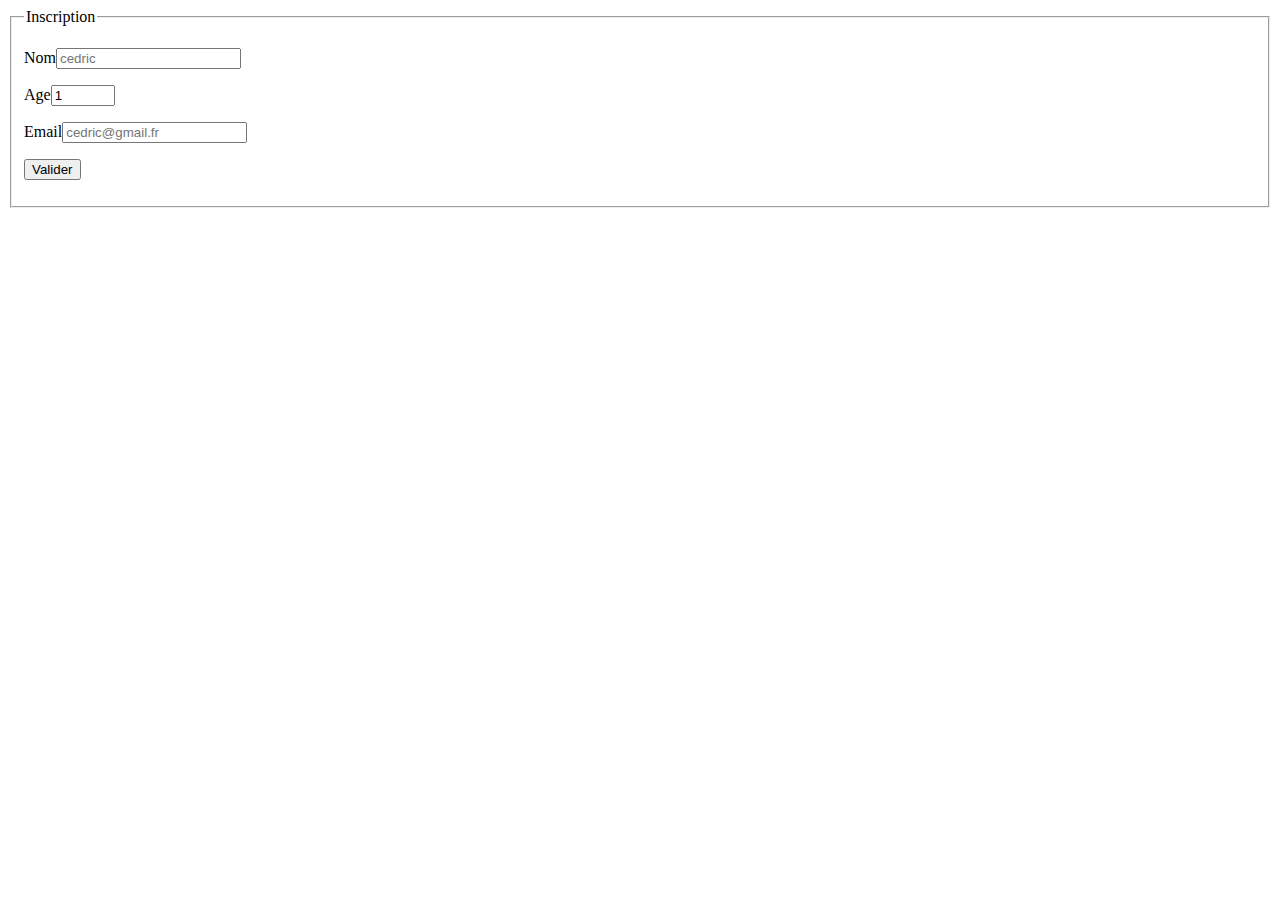
==== ex3/index.html @ 68643f59 "modification+correction" ====
<!DOCTYPE html>
<html lang="fr">

<head>
  <meta charset="UTF-8">
  <meta http-equiv="X-UA-Compatible" content="IE=edge">
  <meta name="viewport" content="width=device-width, initial-scale=1.0">
  <title>Document</title>
</head>

<body>

  <form id="inscription">
    <fieldset>
    <legend>Inscription</legend>
    <p><label>Nom<input type="text" name="nom" placeholder="cedric"minlength="3" maxlength="20" required></label></p>
    <p><label>Age<input type="number" name="age" placeholder="20" value="1" min="16" max="120" required></label></p>
    <p><label>Email<input type="text" name="mail" placeholder="cedric@gmail.fr" required></label></p>
    <p><input type="submit" name="valider" value="Valider"></p>
    </fieldset>
</form>

  <!-- Chargement du fichier javascript externe -->
  <script src="assets/js/script.js" charset="utf-8"></script>
</body>

</html>
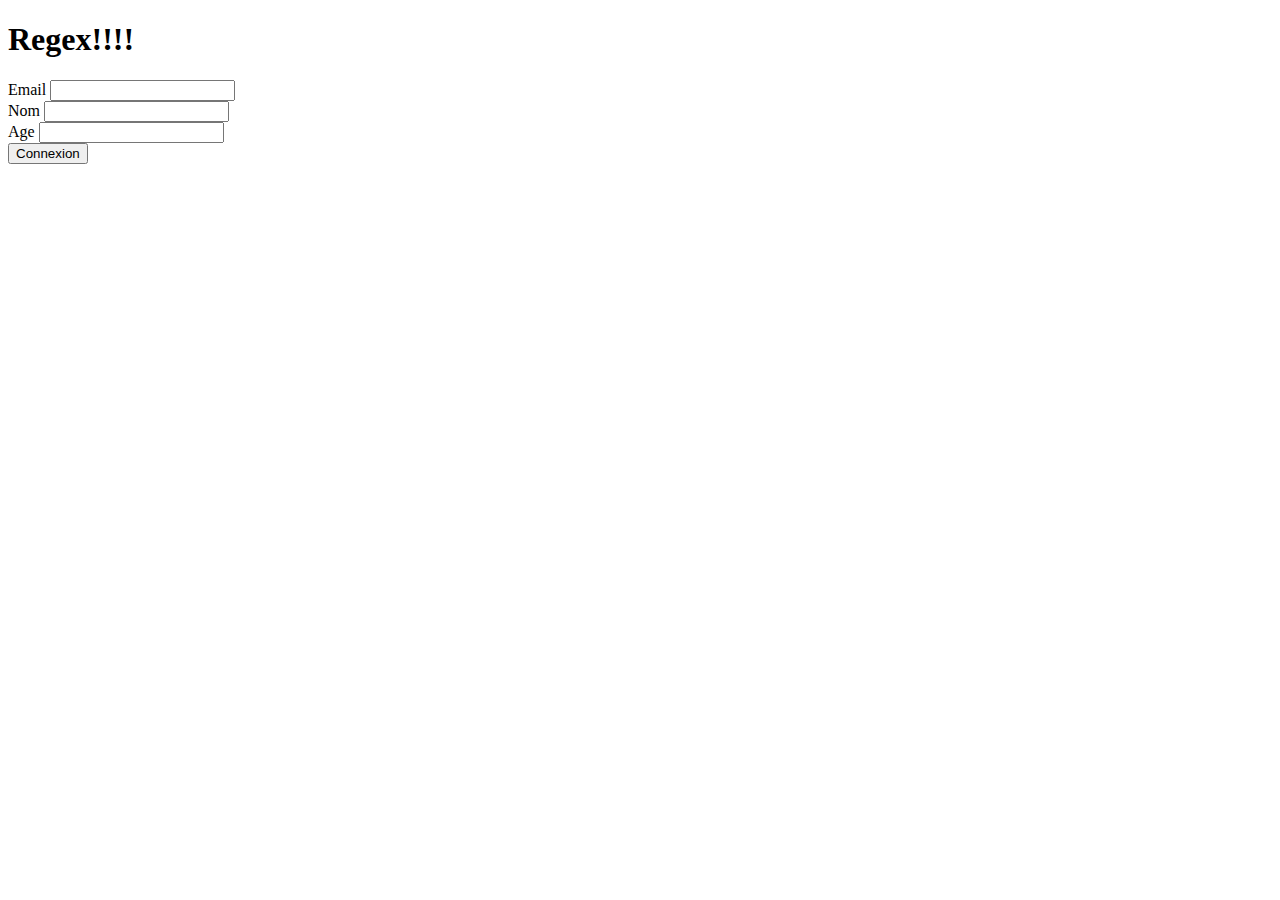
==== commit dc2b3687: "Ajout exo" ====
--- a/ex3/index.html
+++ b/ex3/index.html
@@ -5,23 +5,46 @@
   <meta charset="UTF-8">
   <meta http-equiv="X-UA-Compatible" content="IE=edge">
   <meta name="viewport" content="width=device-width, initial-scale=1.0">
+  <link rel="stylesheet" href="https://cdn.jsdelivr.net/npm/bootstrap@4.6.0/dist/css/bootstrap.min.css" integrity="sha384-B0vP5xmATw1+K9KRQjQERJvTumQW0nPEzvF6L/Z6nronJ3oUOFUFpCjEUQouq2+l" crossorigin="anonymous">
+
   <title>Document</title>
 </head>
 
 <body>
 
-  <form id="inscription">
-    <fieldset>
-    <legend>Inscription</legend>
-    <p><label>Nom<input type="text" name="nom" placeholder="cedric"minlength="3" maxlength="20" required></label></p>
-    <p><label>Age<input type="number" name="age" placeholder="20" value="1" min="16" max="120" required></label></p>
-    <p><label>Email<input type="text" name="mail" placeholder="cedric@gmail.fr" required></label></p>
-    <p><input type="submit" name="valider" value="Valider"></p>
-    </fieldset>
-</form>
+  <div class="container">
+    <div class="row" justify-content-center>
+      <div class="col-8">
+        <h1>Regex!!!!</h1>
+
+        <form action="" method=""> 
+          <!-- Email -->
+          <div class="form-group">
+            <label for="email">Email</label>
+            <input id="mail" type="text" class="form-control" name="email">
+            <small></small>
+          </div>
+              <!-- Non -->
+          <div class="form-group">
+            <label for="nom">Nom</label>
+            <input type="text" class="form-control" name="nom">
+            <small></small>
+          </div>
+                  <!-- Age -->
+          <div class="form-group">
+            <label for="age">Age</label>
+            <input type="text" class="form-control" name="age">
+            <small></small>
+          </div>
+          <button type="submit" class="btn btn-secondary btn-block">Connexion</button>
+        </form>
+      </div>
+    </div>
+  </div>
 
   <!-- Chargement du fichier javascript externe -->
   <script src="assets/js/script.js" charset="utf-8"></script>
+
 </body>
 
 </html>